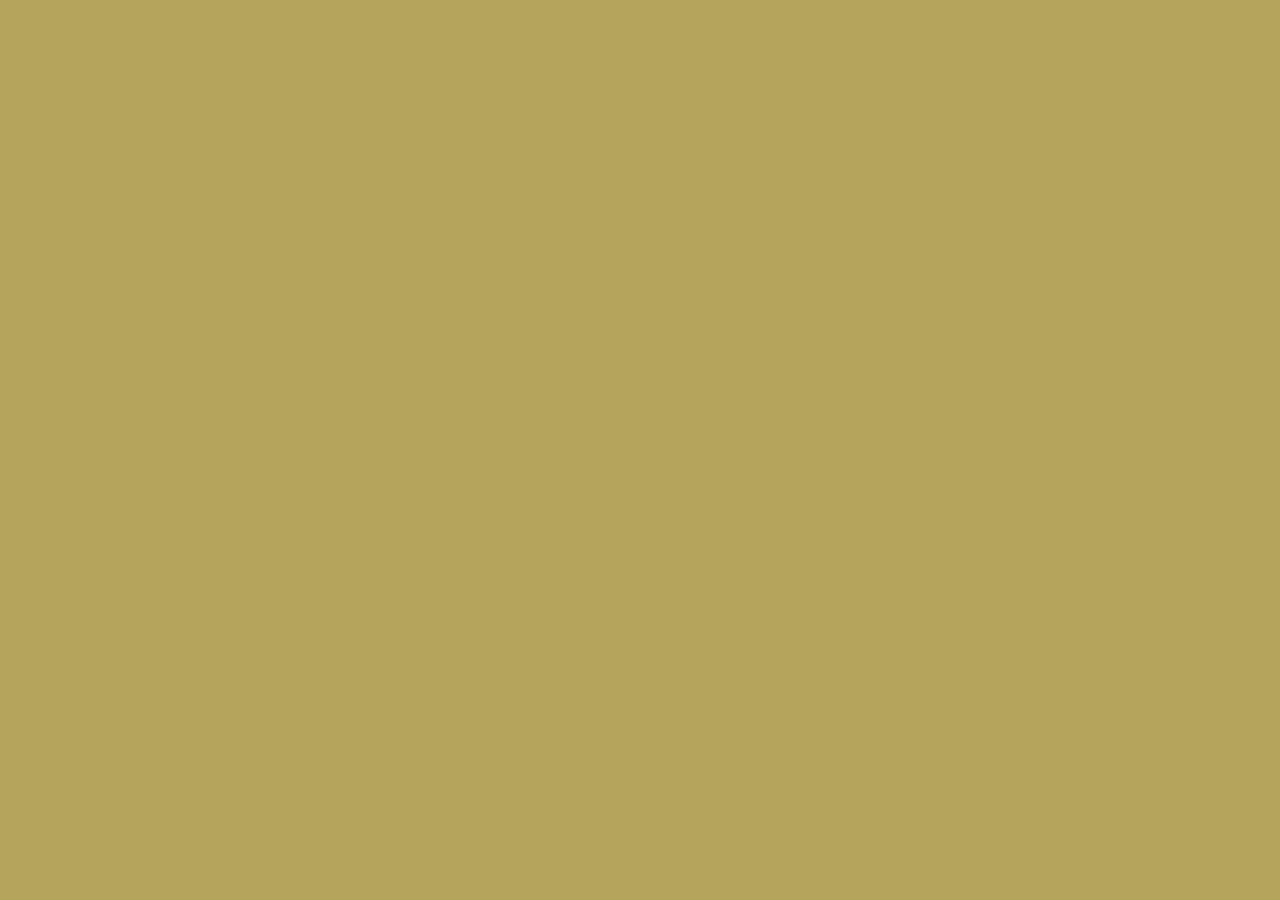
==== callback.html @ cc2435e4 "Add files via upload" ====
<!DOCTYPE html>
<html lang="en">
  <head>
    <meta charset="utf-8" />
    <meta name="viewport" content="width=device-width, initial-scale=1" />
    ​
  </head>

  <body style="background-color: #b5a55c; padding-top: 30%">
    <center>
      <!-- <h1>Thank you!</h1> -->
      <div>
        <!-- <img src="../pp.jpeg" height="200px" width="200px" /> -->
      </div>
      <p id="text"></p>
    </center>
    <script>
      var myHeaders = new Headers();
      myHeaders["Content-Type"] = "application/json";
      myHeaders["Access-Control-Allow-Origin"] = "http://localhost:8000";
      myHeaders["Origin"] = "app.yellowmessenger.com";
      myHeaders["authority"] = "app.yellowmessenger.com";
      myHeaders["Cookie"] =
        "__cfduid=d2a7454f6dfb24a5754f025737613dd9c1611311191";

      // myHeaders.append("Content-Type", "application/json");
      // myHeaders.append("Access-Control-Allow-Origin", "*");
      // myHeaders.append("Access-Control-Allow-Origin", null);
      // myHeaders.append("origin", "app.yellowmessenger.com");
      // myHeaders.append("authority", "app.yellowmessenger.com");
      // 'origin': 'https://app.yellowmessenger.com',
      // 'authority': 'app.yellowmessenger.com'
      // myHeaders.append(
      //   "Cookie",
      //   "__cfduid=d2a7454f6dfb24a5754f025737613dd9c1611311191"
      // );

      let custid = new URLSearchParams(window.location.search).get("CustId");
      let refno = new URLSearchParams(window.location.search).get(
        "PaymentRefNo"
      );
      let status = new URLSearchParams(window.location.search).get(
        "PaymentStatus"
      );
      let msg = new URLSearchParams(window.location.search).get("PaymentMsg");

      let data = {
        customerId: custid,
        referenceNo: refno,
        paymentStatus: status,
        paymentMsg: msg,
      };

      var raw = JSON.stringify({
        authToken: "a9c98441da95bda8b7a6938bdc72",
        from: "wealth",
        params: data,
      });

      var requestOptions = {
        method: "POST",
        headers: myHeaders,
        body: raw,
        redirect: "follow",
      };

      let finalMsg;
      if (status.toLowerCase().includes("success")) {
        finalMsg = `Thank you! Your payment is successful. Ref No: <strong>${refno}</strong>`;
      } else {
        finalMsg = `There was a payment failure. Please try again later`;
      }
      // alert(finalMsg);
      console.log(requestOptions.headers, "HEADER");
      console.log(myHeaders, "myHEADER");
      document.getElementById("text").innerHTML = finalMsg;
      fetch(
        "http://app.yellowmessenger.com/integrations/sendevent/tatacapital/x1627624404295",
        requestOptions
      )
        .then((response) => response.text())
        .then((result) => console.log(result))
        .catch((error) => console.log("error", error));
    </script>
    ​
  </body>
</html>
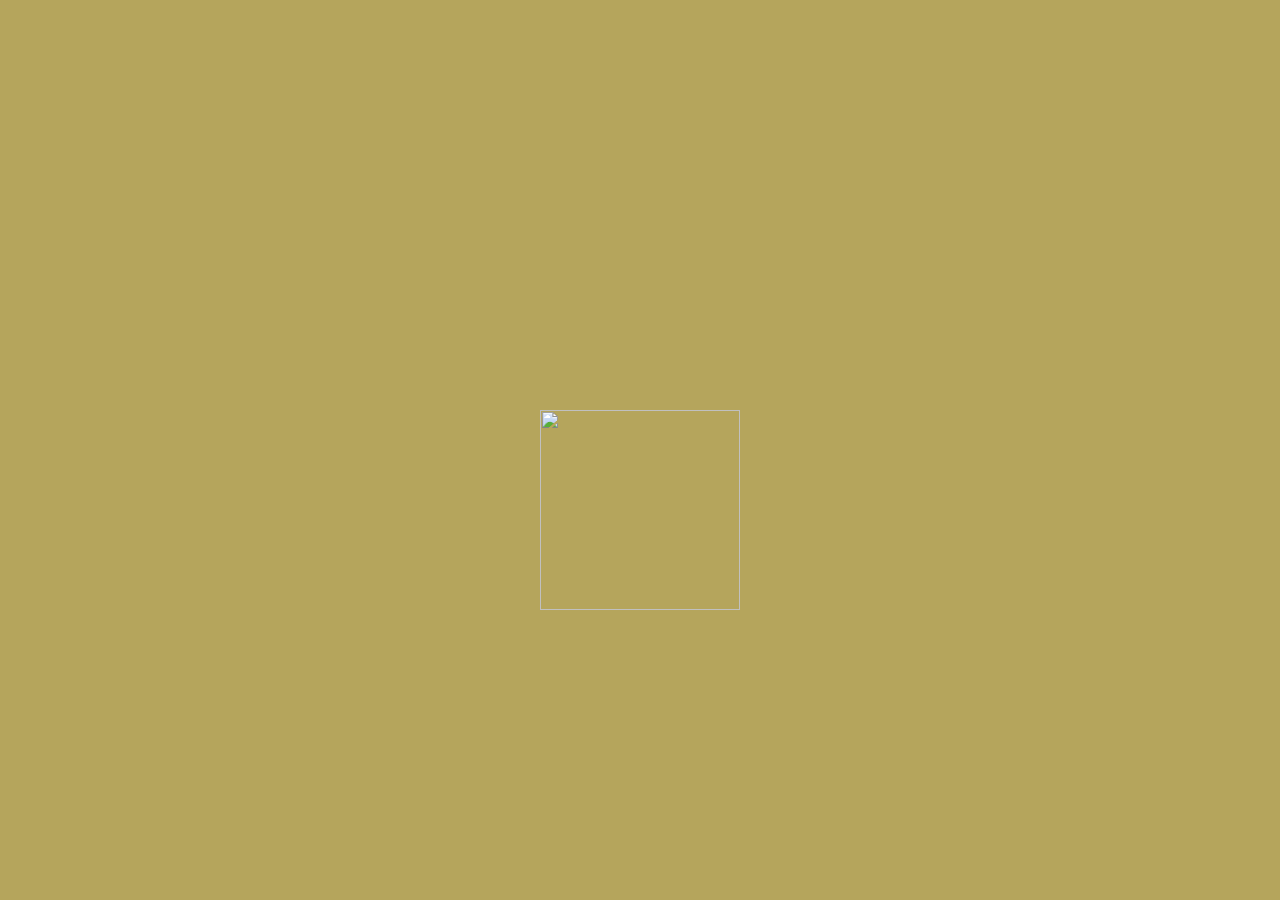
==== commit 61f32dbb: "Update callback.html" ====
--- a/callback.html
+++ b/callback.html
@@ -10,7 +10,11 @@
     <center>
       <!-- <h1>Thank you!</h1> -->
       <div>
-        <!-- <img src="../pp.jpeg" height="200px" width="200px" /> -->
+        <img
+          src="https://cdn.yellowmessenger.com/C0F9XbSwgb1a1631533294584.jpeg"
+          height="200px"
+          width="200px"
+        />
       </div>
       <p id="text"></p>
     </center>
@@ -57,10 +61,23 @@
         params: data,
       });
 
+      var raw1 = JSON.stringify({
+        authToken: "a9c98441d491bdacb5a09481d27f",
+        from: "wealth",
+        params: data,
+      });
+
       var requestOptions = {
         method: "POST",
         headers: myHeaders,
         body: raw,
+        redirect: "follow",
+      };
+
+      var requestOptions1 = {
+        method: "POST",
+        headers: myHeaders,
+        body: raw1,
         redirect: "follow",
       };
 
@@ -71,8 +88,8 @@
         finalMsg = `There was a payment failure. Please try again later`;
       }
       // alert(finalMsg);
-      console.log(requestOptions.headers, "HEADER");
-      console.log(myHeaders, "myHEADER");
+      // console.log(requestOptions.headers, "HEADER");
+      // console.log(myHeaders, "myHEADER");
       document.getElementById("text").innerHTML = finalMsg;
       fetch(
         "http://app.yellowmessenger.com/integrations/sendevent/tatacapital/x1627624404295",
@@ -81,6 +98,14 @@
         .then((response) => response.text())
         .then((result) => console.log(result))
         .catch((error) => console.log("error", error));
+
+      fetch(
+        "http://app.yellowmessenger.com/integrations/sendevent/tatacapital/x1629220663878",
+        requestOptions1
+      )
+        .then((response) => response.text())
+        .then((result) => console.log(result))
+        .catch((error) => console.log("error", error));
     </script>
     ​
   </body>
